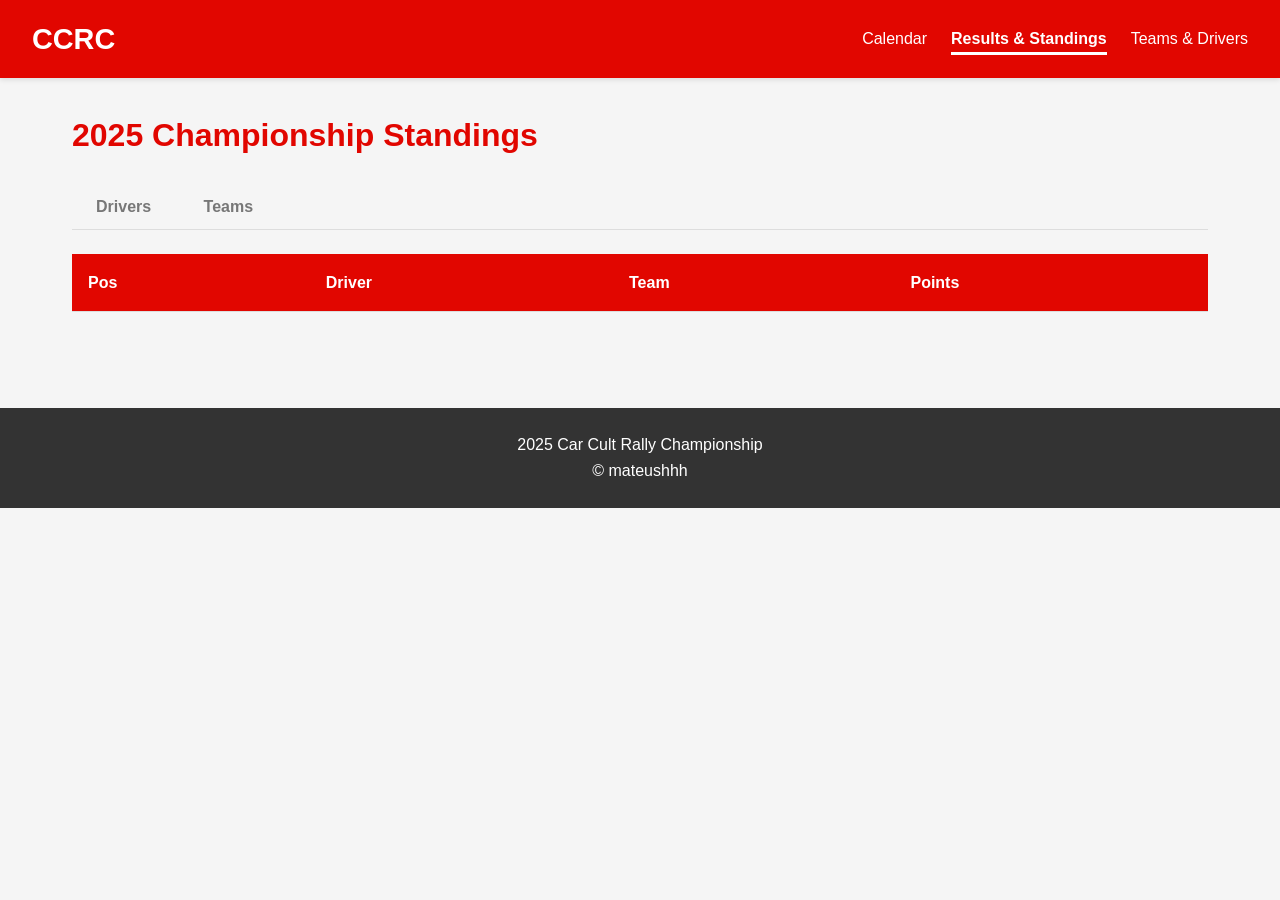
==== results.html @ 5979812c "Initial commit, basic structure." ====
<!DOCTYPE html>
<html lang="en">
<head>
    <meta charset="UTF-8">
    <meta name="viewport" content="width=device-width, initial-scale=1.0">
    <title>Results & Standings</title>
    <link rel="stylesheet" href="css/style.css">
</head>
<body>
    <header>
        <div class="logo">
            <h1>CCRC</h1>
        </div>
        <nav>
            <ul>
                <li><a href="index.html">Calendar</a></li>
                <li><a href="results.html" class="active">Results & Standings</a></li>
                <li><a href="teams.html">Teams & Drivers</a></li>
            </ul>
        </nav>
    </header>

    <main>
        <section class="results-section">
            <h2>2025 Championship Standings</h2>
            
            <div class="tabs">
                <button class="tab-button active" onclick="openTab('drivers')">Drivers</button>
                <button class="tab-button" onclick="openTab('teams')">Teams</button>
            </div>
            
            <div id="drivers" class="tab-content active-tab">
                <table id="drivers-standings">
                    <thead>
                        <tr>
                            <th>Pos</th>
                            <th>Driver</th>
                            <th>Team</th>
                            <th>Points</th>
                        </tr>
                    </thead>
                    <tbody>
                        <!-- Data will be loaded here -->
                    </tbody>
                </table>
            </div>
            
            <div id="teams" class="tab-content">
                <table id="teams-standings">
                    <thead>
                        <tr>
                            <th>Pos</th>
                            <th>Team</th>
                            <th>Points</th>
                        </tr>
                    </thead>
                    <tbody>
                        <!-- Data will be loaded here -->
                    </tbody>
                </table>
            </div>
        </section>
    </main>

    <footer>
        <p>2025 Car Cult Rally Championship</p>
        <p>&copy; mateushhh </p>
    </footer>

    <script src="js/results.js"></script>
    <script src="js/main.js"></script>
</body>
</html>
---- css/style.css ----
/* Global Styles */
:root {
    --primary-color: #e10600; /* WRC-like red */
    --secondary-color: #333;
    --background-color: #f5f5f5;
    --text-color: #333;
    --light-text: #777;
    --card-bg: #fff;
}

* {
    margin: 0;
    padding: 0;
    box-sizing: border-box;
}

body {
    font-family: 'Arial', sans-serif;
    line-height: 1.6;
    color: var(--text-color);
    background-color: var(--background-color);
}

header {
    background-color: var(--primary-color);
    color: white;
    padding: 1rem 2rem;
    display: flex;
    justify-content: space-between;
    align-items: center;
    box-shadow: 0 2px 5px rgba(0, 0, 0, 0.1);
}

.logo h1 {
    font-size: 1.8rem;
    font-weight: bold;
}

nav ul {
    display: flex;
    list-style: none;
}

nav ul li {
    margin-left: 1.5rem;
}

nav ul li a {
    color: white;
    text-decoration: none;
    font-weight: 500;
    padding: 0.5rem 0;
    position: relative;
}

nav ul li a.active {
    font-weight: bold;
}

nav ul li a.active:after {
    content: '';
    position: absolute;
    bottom: 0;
    left: 0;
    width: 100%;
    height: 3px;
    background-color: white;
}

main {
    padding: 2rem;
    max-width: 1200px;
    margin: 0 auto;
}

footer {
    background-color: var(--secondary-color);
    color: white;
    text-align: center;
    padding: 1.5rem;
    margin-top: 2rem;
}

.social-links {
    margin-top: 1rem;
}

.social-links a {
    color: white;
    margin: 0 0.5rem;
    font-size: 1.2rem;
}

/* Hero Section */
.hero {
    background: linear-gradient(rgba(0, 0, 0, 0.5), rgba(0, 0, 0, 0.5)), 
                url('../assets/hero-bg.jpg') no-repeat center center/cover;
    height: 300px;
    display: flex;
    align-items: center;
    justify-content: center;
    color: white;
    margin-bottom: 2rem;
    border-radius: 8px;
}

.hero-content {
    text-align: center;
}

.hero-content h2 {
    font-size: 2.5rem;
    margin-bottom: 1rem;
}

.hero-content p {
    font-size: 1.2rem;
}

/* Calendar Section */
.calendar h2, .results-section h2, .teams-section h2 {
    margin-bottom: 1.5rem;
    color: var(--primary-color);
    font-size: 2rem;
}

.calendar-container {
    display: grid;
    grid-template-columns: repeat(auto-fill, minmax(300px, 1fr));
    gap: 1.5rem;
}

.event-card {
    background-color: var(--card-bg);
    border-radius: 8px;
    overflow: hidden;
    box-shadow: 0 2px 10px rgba(0, 0, 0, 0.1);
    transition: transform 0.3s ease;
}

.event-card:hover {
    transform: translateY(-5px);
}

.event-image {
    height: 150px;
    background-color: #ddd;
    background-size: cover;
    background-position: center;
}

.event-info {
    padding: 1.5rem;
}

.event-date {
    font-size: 0.9rem;
    color: var(--primary-color);
    font-weight: bold;
    margin-bottom: 0.5rem;
}

.event-title {
    font-size: 1.3rem;
    margin-bottom: 0.5rem;
}

.event-location {
    color: var(--light-text);
    margin-bottom: 1rem;
}

.event-status {
    display: inline-block;
    padding: 0.3rem 0.8rem;
    border-radius: 20px;
    font-size: 0.8rem;
    font-weight: bold;
}

.status-upcoming {
    background-color: #f0f0f0;
    color: var(--secondary-color);
}

.status-ongoing {
    background-color: #ffeb3b;
    color: #000;
}

.status-completed {
    background-color: #4caf50;
    color: white;
}

/* Results & Standings */
.tabs {
    margin-bottom: 1.5rem;
    border-bottom: 1px solid #ddd;
}

.tab-button {
    padding: 0.8rem 1.5rem;
    background: none;
    border: none;
    cursor: pointer;
    font-size: 1rem;
    font-weight: bold;
    color: var(--light-text);
    position: relative;
}

.tab-button.active {
    color: var(--primary-color);
}

.tab-button.active:after {
    content: '';
    position: absolute;
    bottom: -1px;
    left: 0;
    width: 100%;
    height: 3px;
    background-color: var(--primary-color);
}

.tab-content {
    display: none;
}

.tab-content.active-tab {
    display: block;
}

table {
    width: 100%;
    border-collapse: collapse;
    margin-bottom: 2rem;
}

th, td {
    padding: 1rem;
    text-align: left;
    border-bottom: 1px solid #ddd;
}

th {
    background-color: var(--primary-color);
    color: white;
    font-weight: bold;
}

tr:nth-child(even) {
    background-color: #f9f9f9;
}

tr:hover {
    background-color: #f1f1f1;
}

/* Teams & Drivers */
.team-cards {
    display: grid;
    grid-template-columns: repeat(auto-fill, minmax(250px, 1fr));
    gap: 1.5rem;
}

.team-card {
    background-color: var(--card-bg);
    border-radius: 8px;
    overflow: hidden;
    box-shadow: 0 2px 10px rgba(0, 0, 0, 0.1);
    transition: transform 0.3s ease;
}

.team-card:hover {
    transform: translateY(-5px);
}

.team-logo {
    height: 120px;
    display: flex;
    align-items: center;
    justify-content: center;
    background-color: #f5f5f5;
    padding: 1rem;
}

.team-logo img {
    max-height: 100%;
    max-width: 100%;
    object-fit: contain;
}

.team-info {
    padding: 1.5rem;
}

.team-name {
    font-size: 1.2rem;
    margin-bottom: 1rem;
    color: var(--primary-color);
}

.driver {
    display: flex;
    align-items: center;
    margin-bottom: 0.8rem;
}

.driver-number {
    font-weight: bold;
    margin-right: 0.8rem;
    color: var(--primary-color);
}

.driver-name {
    flex-grow: 1;
}

/* Responsive */
@media (max-width: 768px) {
    header {
        flex-direction: column;
        text-align: center;
    }
    
    nav ul {
        margin-top: 1rem;
        justify-content: center;
    }
    
    .calendar-container, .team-cards {
        grid-template-columns: 1fr;
    }
    
    .hero {
        height: 200px;
    }
    
    .hero-content h2 {
        font-size: 1.8rem;
    }
}
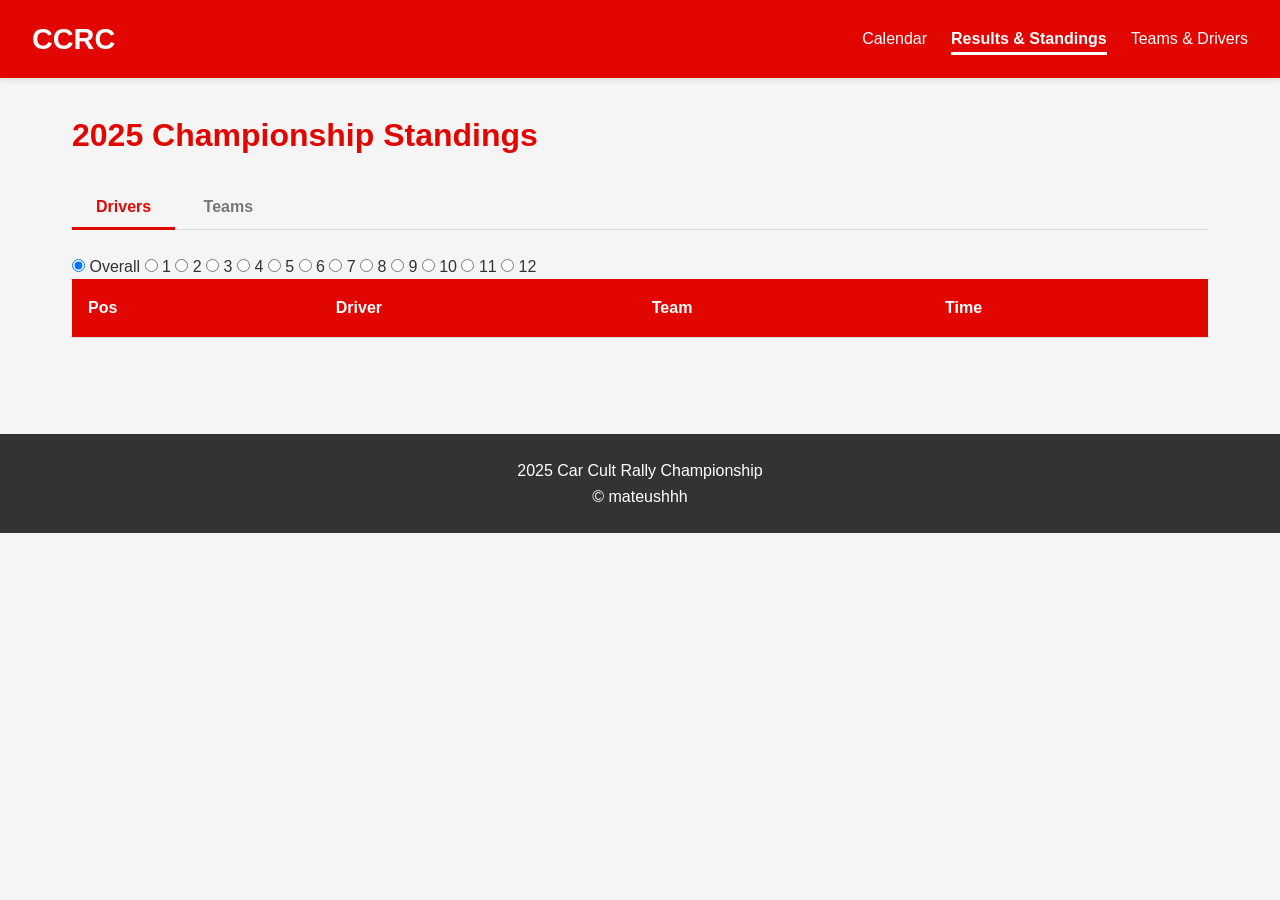
==== commit 4ee06d99: "Update to Results & Standings" ====
--- a/results.html
+++ b/results.html
@@ -26,7 +26,23 @@
             
             <div class="tabs">
                 <button class="tab-button active" onclick="openTab('drivers')">Drivers</button>
-                <button class="tab-button" onclick="openTab('teams')">Teams</button>
+                <button class="tab-button " onclick="openTab('teams')">Teams</button>
+            </div>
+            
+            <div id="results-filter">
+                <label><input type="radio" name="resultType" value="overall" checked> Overall</label>
+                <label><input type="radio" name="resultType" value="SS1"> 1</label>
+                <label><input type="radio" name="resultType" value="SS2"> 2</label>
+                <label><input type="radio" name="resultType" value="SS3"> 3</label>
+                <label><input type="radio" name="resultType" value="SS4"> 4</label>
+                <label><input type="radio" name="resultType" value="SS5"> 5</label>
+                <label><input type="radio" name="resultType" value="SS6"> 6</label>
+                <label><input type="radio" name="resultType" value="SS7"> 7</label>
+                <label><input type="radio" name="resultType" value="SS8"> 8</label>
+                <label><input type="radio" name="resultType" value="SS9"> 9</label>
+                <label><input type="radio" name="resultType" value="SS10"> 10</label>
+                <label><input type="radio" name="resultType" value="SS11"> 11</label>
+                <label><input type="radio" name="resultType" value="SS12"> 12</label>
             </div>
             
             <div id="drivers" class="tab-content active-tab">
@@ -36,7 +52,7 @@
                             <th>Pos</th>
                             <th>Driver</th>
                             <th>Team</th>
-                            <th>Points</th>
+                            <th>Time</th>
                         </tr>
                     </thead>
                     <tbody>
@@ -51,7 +67,7 @@
                         <tr>
                             <th>Pos</th>
                             <th>Team</th>
-                            <th>Points</th>
+                            <th>Time</th>
                         </tr>
                     </thead>
                     <tbody>
@@ -64,7 +80,7 @@
 
     <footer>
         <p>2025 Car Cult Rally Championship</p>
-        <p>&copy; mateushhh </p>
+        <p>&copy; mateushhh</p>
     </footer>
 
     <script src="js/results.js"></script>
--- a/css/style.css
+++ b/css/style.css
@@ -1,6 +1,6 @@
 /* Global Styles */
 :root {
-    --primary-color: #e10600; /* WRC-like red */
+    --primary-color: #e10600;
     --secondary-color: #333;
     --background-color: #f5f5f5;
     --text-color: #333;
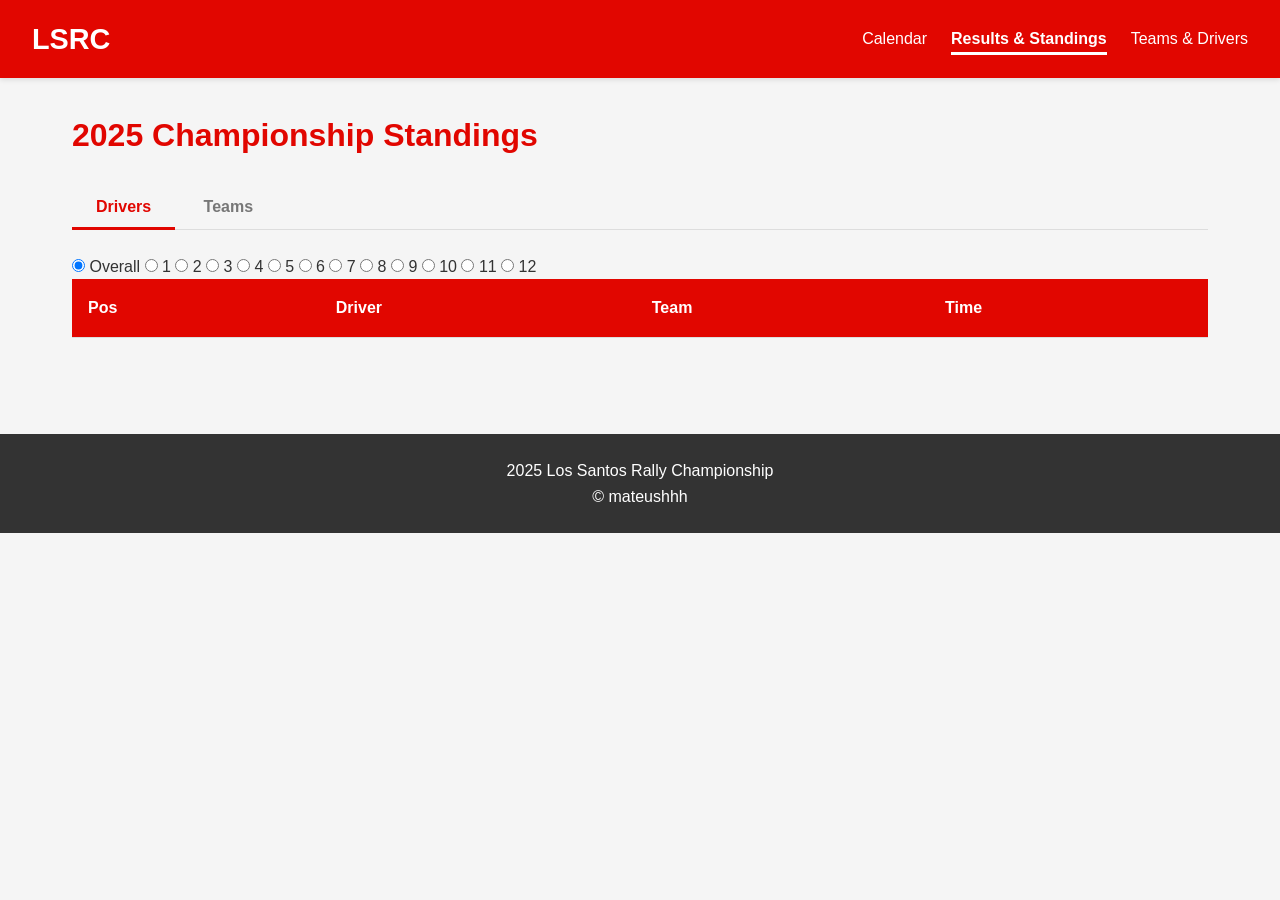
==== commit 71898c6f: "Updated calendar layout and CSS changes" ====
--- a/results.html
+++ b/results.html
@@ -9,7 +9,7 @@
 <body>
     <header>
         <div class="logo">
-            <h1>CCRC</h1>
+            <h1>LSRC</h1>
         </div>
         <nav>
             <ul>
@@ -56,7 +56,7 @@
                         </tr>
                     </thead>
                     <tbody>
-                        <!-- Data will be loaded here -->
+                        <!-- Data will be loaded here from Sheets API -->
                     </tbody>
                 </table>
             </div>
@@ -71,7 +71,7 @@
                         </tr>
                     </thead>
                     <tbody>
-                        <!-- Data will be loaded here -->
+                        <!-- Data will be loaded here from Sheets API -->
                     </tbody>
                 </table>
             </div>
@@ -79,7 +79,7 @@
     </main>
 
     <footer>
-        <p>2025 Car Cult Rally Championship</p>
+        <p>2025 Los Santos Rally Championship</p>
         <p>&copy; mateushhh</p>
     </footer>
 
--- a/css/style.css
+++ b/css/style.css
@@ -91,11 +91,11 @@
     font-size: 1.2rem;
 }
 
-/* Hero Section */
 .hero {
-    background: linear-gradient(rgba(0, 0, 0, 0.5), rgba(0, 0, 0, 0.5)), 
-                url('../assets/hero-bg.jpg') no-repeat center center/cover;
-    height: 300px;
+    background-image: url("../img/hero.png");
+    background-size: cover;
+    background-position-y: -200px;
+    height: 350px;
     display: flex;
     align-items: center;
     justify-content: center;
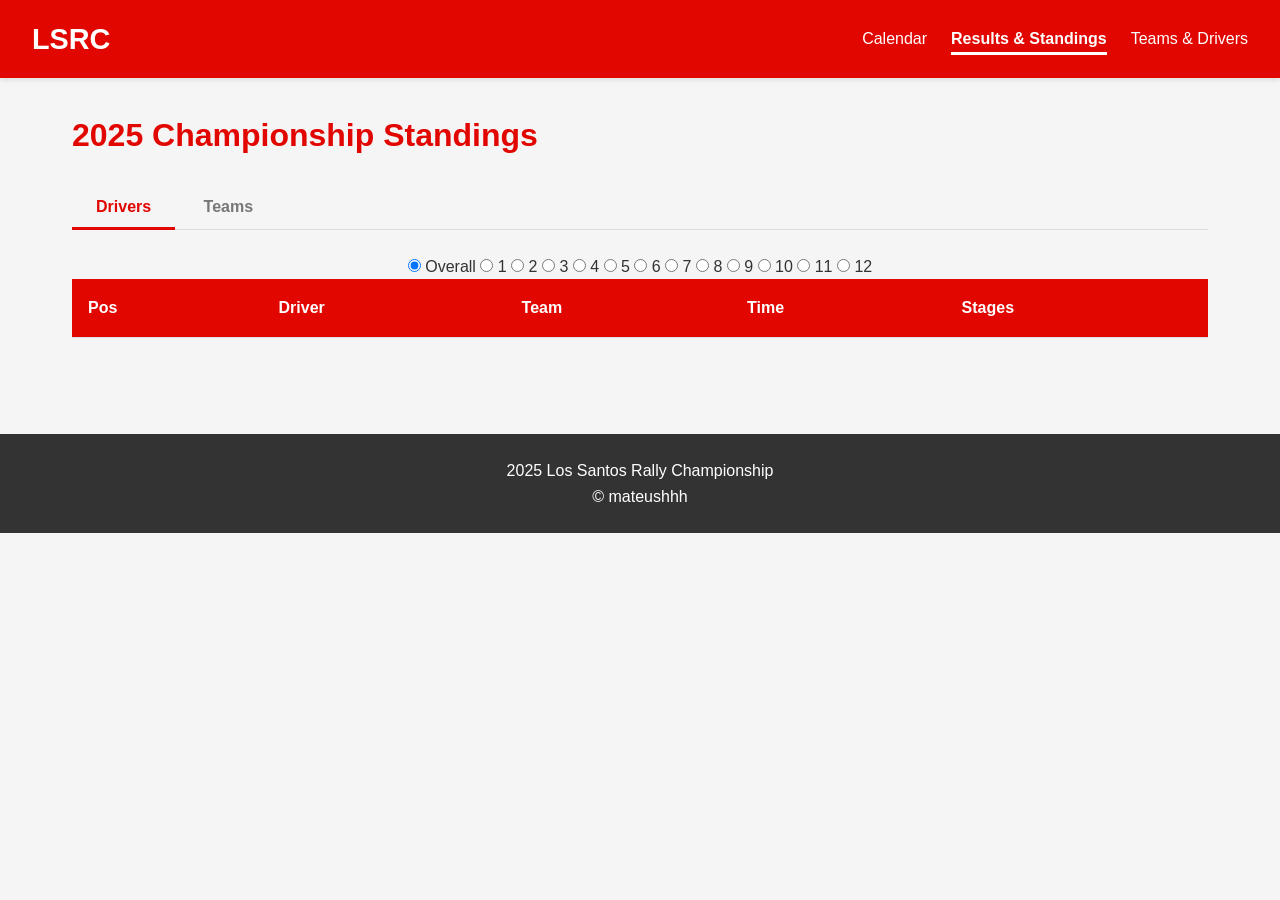
==== commit 302396d3: "Updated sorting of driver championship standings" ====
--- a/results.html
+++ b/results.html
@@ -53,6 +53,7 @@
                             <th>Driver</th>
                             <th>Team</th>
                             <th>Time</th>
+                            <th>Stages</th>
                         </tr>
                     </thead>
                     <tbody>
--- a/css/style.css
+++ b/css/style.css
@@ -194,6 +194,10 @@
 }
 
 /* Results & Standings */
+#results-filter {
+    text-align: center;
+}
+
 .tabs {
     margin-bottom: 1.5rem;
     border-bottom: 1px solid #ddd;
@@ -259,63 +263,119 @@
 }
 
 /* Teams & Drivers */
-.team-cards {
-    display: grid;
-    grid-template-columns: repeat(auto-fill, minmax(250px, 1fr));
-    gap: 1.5rem;
-}
-
-.team-card {
-    background-color: var(--card-bg);
+.driver-card {
+    position: relative;
+    border: 1px solid #ddd;
     border-radius: 8px;
     overflow: hidden;
-    box-shadow: 0 2px 10px rgba(0, 0, 0, 0.1);
-    transition: transform 0.3s ease;
-}
-
-.team-card:hover {
-    transform: translateY(-5px);
-}
-
-.team-logo {
-    height: 120px;
-    display: flex;
+}
+
+.driver-image-container {
+    position: relative;
+    height: 180px;
+    background: #f5f5f5;
+}
+
+.driver-image-container img {
+    width: 100%;
+    height: 100%;
+    object-fit: cover;
+}
+
+.driver-number {
+    position: absolute;
+    top: 5px;
+    left: 5px;
+    background: rgba(0,0,0,0.7);
+    color: white;
+    padding: 2px 6px;
+    border-radius: 10px;
+    font-size: 0.9em;
+}
+
+.driver-nationality {
+    position: absolute;
+    bottom: 5px;
+    right: 5px;
+}
+
+.drivers-container {
+    text-align: center;
+}
+
+.nationality-flag-container {
+    display: inline-flex;
     align-items: center;
-    justify-content: center;
-    background-color: #f5f5f5;
-    padding: 1rem;
-}
-
-.team-logo img {
-    max-height: 100%;
-    max-width: 100%;
-    object-fit: contain;
-}
-
-.team-info {
-    padding: 1.5rem;
-}
-
-.team-name {
-    font-size: 1.2rem;
-    margin-bottom: 1rem;
-    color: var(--primary-color);
-}
-
-.driver {
-    display: flex;
-    align-items: center;
-    margin-bottom: 0.8rem;
-}
-
-.driver-number {
-    font-weight: bold;
-    margin-right: 0.8rem;
-    color: var(--primary-color);
+    gap: 4px;
+    background: rgba(0,0,0,0.5);
+    padding: 2px 5px;
+    border-radius: 3px;
+}
+
+.nationality-flag {
+    width: 24px;
+    height: 18px;
+    object-fit: cover;
+}
+
+.country-code {
+    color: white;
+    font-size: 0.8em;
+}
+
+.driver-info {
+    padding: 10px;
 }
 
 .driver-name {
-    flex-grow: 1;
+    margin: 0 0 5px 0;
+}
+
+.driver-team {
+    margin: 0;
+    color: #666;
+    font-size: 0.9em;
+}
+
+.drivers-grid-container {
+    display: grid;
+    grid-template-columns: repeat(auto-fill, minmax(200px, 1fr));
+    gap: 15px;
+    margin-top: 15px;
+}
+
+/* Responsywność */
+@media (max-width: 768px) {
+    .drivers-grid-container {
+        grid-template-columns: 1fr;
+    }
+    
+    .driver-card {
+        aspect-ratio: 2/1;
+        flex-direction: row;
+    }
+    
+    .driver-image-container {
+        flex: 1;
+    }
+    
+    .driver-info {
+        flex: 1;
+        border-top: none;
+        border-left: 1px solid #eee;
+    }
+}
+
+@media (max-width: 480px) {
+    .driver-card {
+        flex-direction: column;
+        aspect-ratio: 1/1;
+    }
+    
+    .driver-info {
+        border-left: none;
+        border-top: 1px solid #eee;
+    }
 }
 
 /* Responsive */
